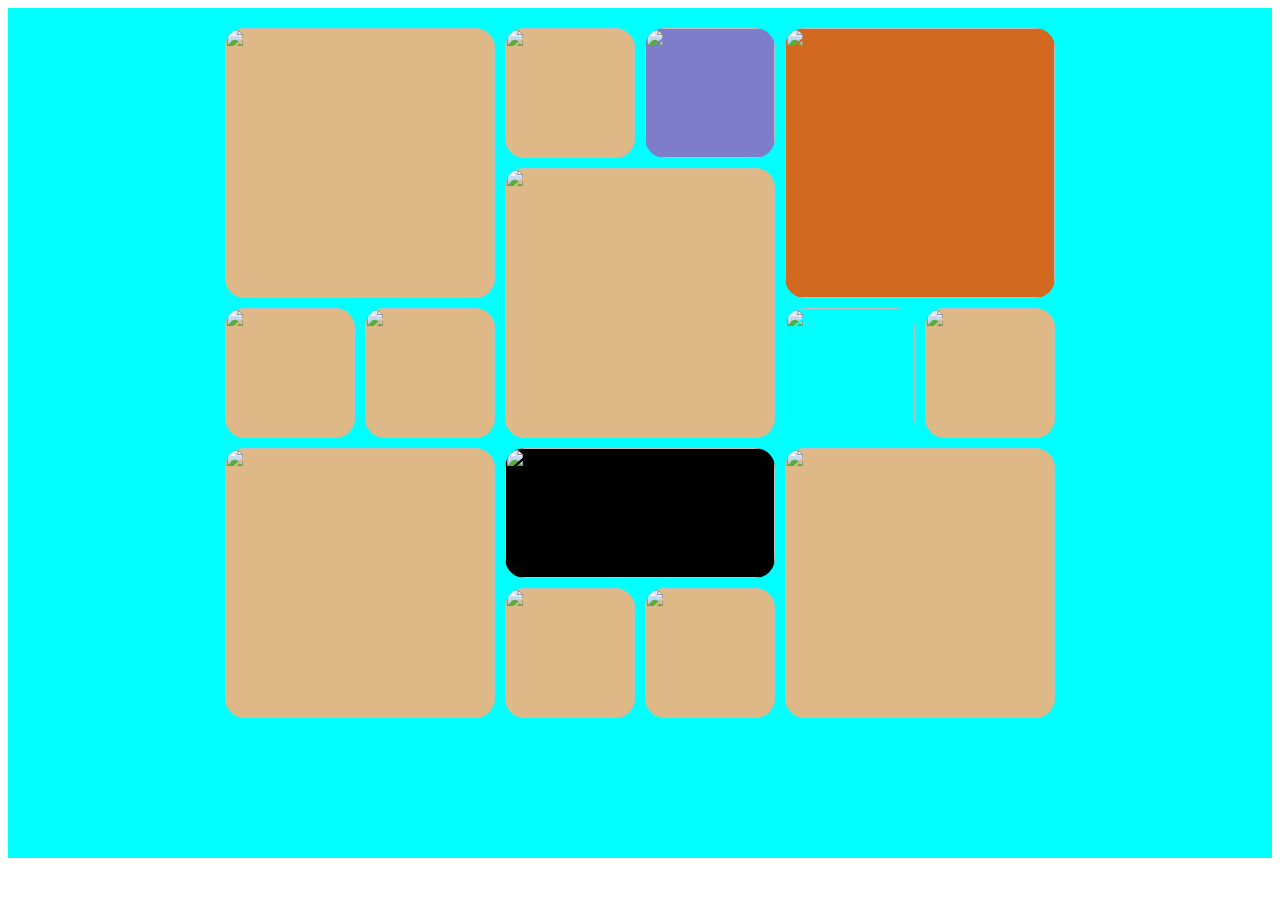
==== index.html @ f04104c1 "Add files via upload" ====
<!DOCTYPE html>
<html lang="en">
<head>
    <meta charset="UTF-8">
    <meta name="viewport" content="width=device-width, initial-scale=1.0">
    <title>Document</title>
    <link rel="stylesheet" href="index.css">
</head>
<body>
    <div class="container">
        <a class="box box-1" href="../2048/2048.html">
            <img src="images/2048.png" alt="">
        </a>
        <a class="box box-2" href="../Memory check/memorycheck.html">
            <img src="images/memorycard.jpg" alt="">
        </a>
        <a class="box box-3" href="../sudoku//sudoku.html">
            <img src="images/sudoku.jpg" alt="">
        </a>
        <a class="box box-4" href="../flappybird/flappybird.html">
            <img src="images/floopybird2.png" alt="">
        </a>
        <a class="box box-5" href="#">
            <img src="images/poki.webp" alt="">
        </a>
        <a class="box box-6" href="../doodle jump/doodlejump.html">
            <img src="images/doodle.jpeg" alt="">
        </a>
        <a class="box box-7" href="../tic tac toe/tictacteoe.html">
            <img src="images/tictactoe.png" alt="">
        </a>
        <a class="box box-8" href="../stickman/stickman.html">
            <img src="images/stickhero.jpg" alt="" width="100%">
        </a>
        <a class="box box-9 after" href="#" data-msg="coming soon...">
            <img src="images/rockpaper.avif" alt="">
        </a>
        <a class="box box-10" href="../whack a mole/mole.html">
            <img src="images/wackmole.avif" alt="">
        </a>
        <a class="box box-11" href="../snake/snake.html">
            <img src="images/snake.jpg" alt="">
        </a>
        <a class="box box-12" href="../pong/pong..html">
            <img src="images/pong.jpeg" alt="">
        </a>
        <a class="box box-13" href="../chrome dinosaur/dinosaur.html">
            <img src="images/dinoser.png" alt="">
        </a>
        <a class="box box-14 after" data-msg='coming soon...' href="#">
            <img src="images/puzzle.jpg" alt="">
        </a>
    </div>
</body>
</html>
---- index.css ----
.container{
    width:100%;
    background-color: aqua;
    height: 100%;
    gap: 10px;
    /* background:url('images/bgimage.png'); */
    padding:20px;
    padding-left: 0;
    padding-right: 0;
    height: 90vh;
}
.box{
    background-color:burlywood;
    /* border: solid 1px black; */
    /* background-color: bisque; */
    border-radius: 20px;
    transition: all ease-in 0.2s;
    
}
.container{
    display: grid;
    grid-template-columns: repeat(6,minmax(100px,130px));
    grid-template-rows:  repeat(5,minmax(100px,130px)) ;
    justify-content: center;
    /* align-it/ems:end ; */
 }
.box-1{
    grid-area: 1/1/3/3;
}
.box-2{
    grid-area: 1/3/2/4;
}
.box-3{
    grid-area: 1/4/2/5;
    background-color:rgb(125, 125, 203);
}
.box-4{
    grid-area: 1/5/3/7      ;
    background-color:chocolate;
}
.box-5{
    grid-area: 2/3/4/5;
}
.box-6{
    grid-area: 3/5/4/6;
    background-color:aqua;
}
.box-7{
    grid-area: 4/1/6/3;
}
.box-8{
    grid-area: 4/3/5/5;
}
.box-9{
    grid-area: 4/5/6/7;
    position:relative;
}
.box-8{
    background-color:black;
     background-size: cover;
}
img{
    width: 100%;
    height: 100%;
    border-radius: 20px;
}
a{
    
    background-color: brown;
}
.after::after{
    content: '';
    display:block;
    position: relative;
    width: 100%;
    height: 100%;
    /* background-color: rgb(43, 43, 171); */
    border-radius: 20px;
    top: -102%;
    left: 0;
    text-decoration: none;
    /* background-color:rgb(182, 174, 163); */
    transition: all ease-in 0.5s;
    color: transparent;
    text-align: center;
    display: flex;  
    align-items: center;
    justify-content: center;
    font-size: 1rem;
}
.after:hover::after{
    color: rgb(255, 255, 255);
    content: attr(data-msg);
    background-color: rgba(61, 61, 60, 0.8);
}
.box:hover{
    transform: translate(0,-6px);
    box-shadow: 3px 7px 10px rgb(145, 126, 98);   
    /* transform: scale(1.02); */
}
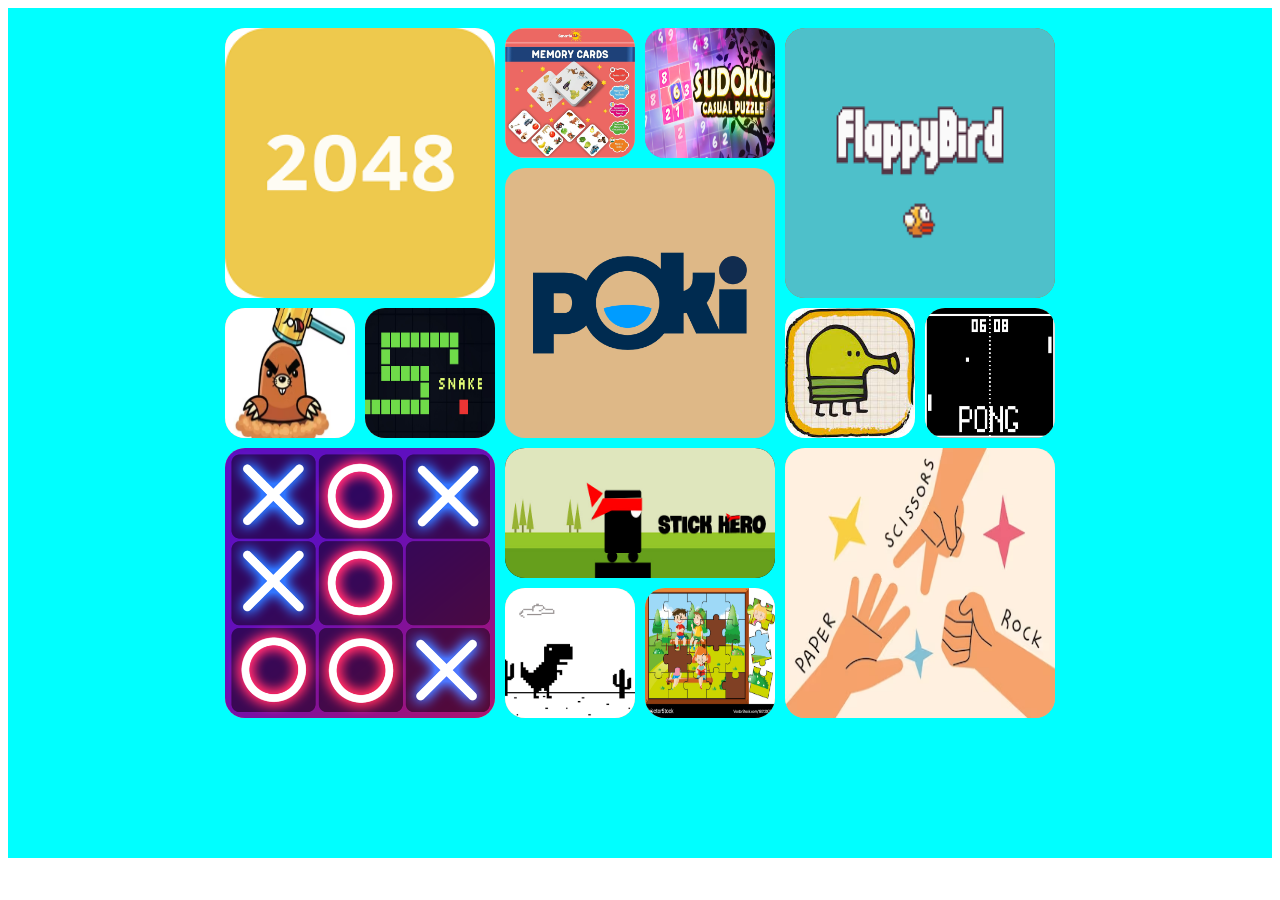
==== commit 4f8ab952: "index" ====
--- a/index.html
+++ b/index.html
@@ -8,43 +8,43 @@
 </head>
 <body>
     <div class="container">
-        <a class="box box-1" href="../2048/2048.html">
+        <a class="box box-1" href="/2048/2048.html">
             <img src="images/2048.png" alt="">
         </a>
-        <a class="box box-2" href="../Memory check/memorycheck.html">
+        <a class="box box-2" href="/Memory check/memorycheck.html">
             <img src="images/memorycard.jpg" alt="">
         </a>
-        <a class="box box-3" href="../sudoku//sudoku.html">
+        <a class="box box-3" href="/sudoku/sudoku.html">
             <img src="images/sudoku.jpg" alt="">
         </a>
-        <a class="box box-4" href="../flappybird/flappybird.html">
+        <a class="box box-4" href="/flappybird/flappybird.html">
             <img src="images/floopybird2.png" alt="">
         </a>
         <a class="box box-5" href="#">
             <img src="images/poki.webp" alt="">
         </a>
-        <a class="box box-6" href="../doodle jump/doodlejump.html">
+        <a class="box box-6" href="/doodle jump/doodlejump.html">
             <img src="images/doodle.jpeg" alt="">
         </a>
-        <a class="box box-7" href="../tic tac toe/tictacteoe.html">
+        <a class="box box-7" href="/tic tac toe/tictacteoe.html">
             <img src="images/tictactoe.png" alt="">
         </a>
-        <a class="box box-8" href="../stickman/stickman.html">
+        <a class="box box-8" href="/stickman/stickman.html">
             <img src="images/stickhero.jpg" alt="" width="100%">
         </a>
         <a class="box box-9 after" href="#" data-msg="coming soon...">
             <img src="images/rockpaper.avif" alt="">
         </a>
-        <a class="box box-10" href="../whack a mole/mole.html">
+        <a class="box box-10" href="/whack a mole/mole.html">
             <img src="images/wackmole.avif" alt="">
         </a>
-        <a class="box box-11" href="../snake/snake.html">
+        <a class="box box-11" href="/snake/snake.html">
             <img src="images/snake.jpg" alt="">
         </a>
-        <a class="box box-12" href="../pong/pong..html">
+        <a class="box box-12" href="/pong/pong..html">
             <img src="images/pong.jpeg" alt="">
         </a>
-        <a class="box box-13" href="../chrome dinosaur/dinosaur.html">
+        <a class="box box-13" href="/chrome dinosaur/dinosaur.html">
             <img src="images/dinoser.png" alt="">
         </a>
         <a class="box box-14 after" data-msg='coming soon...' href="#">
